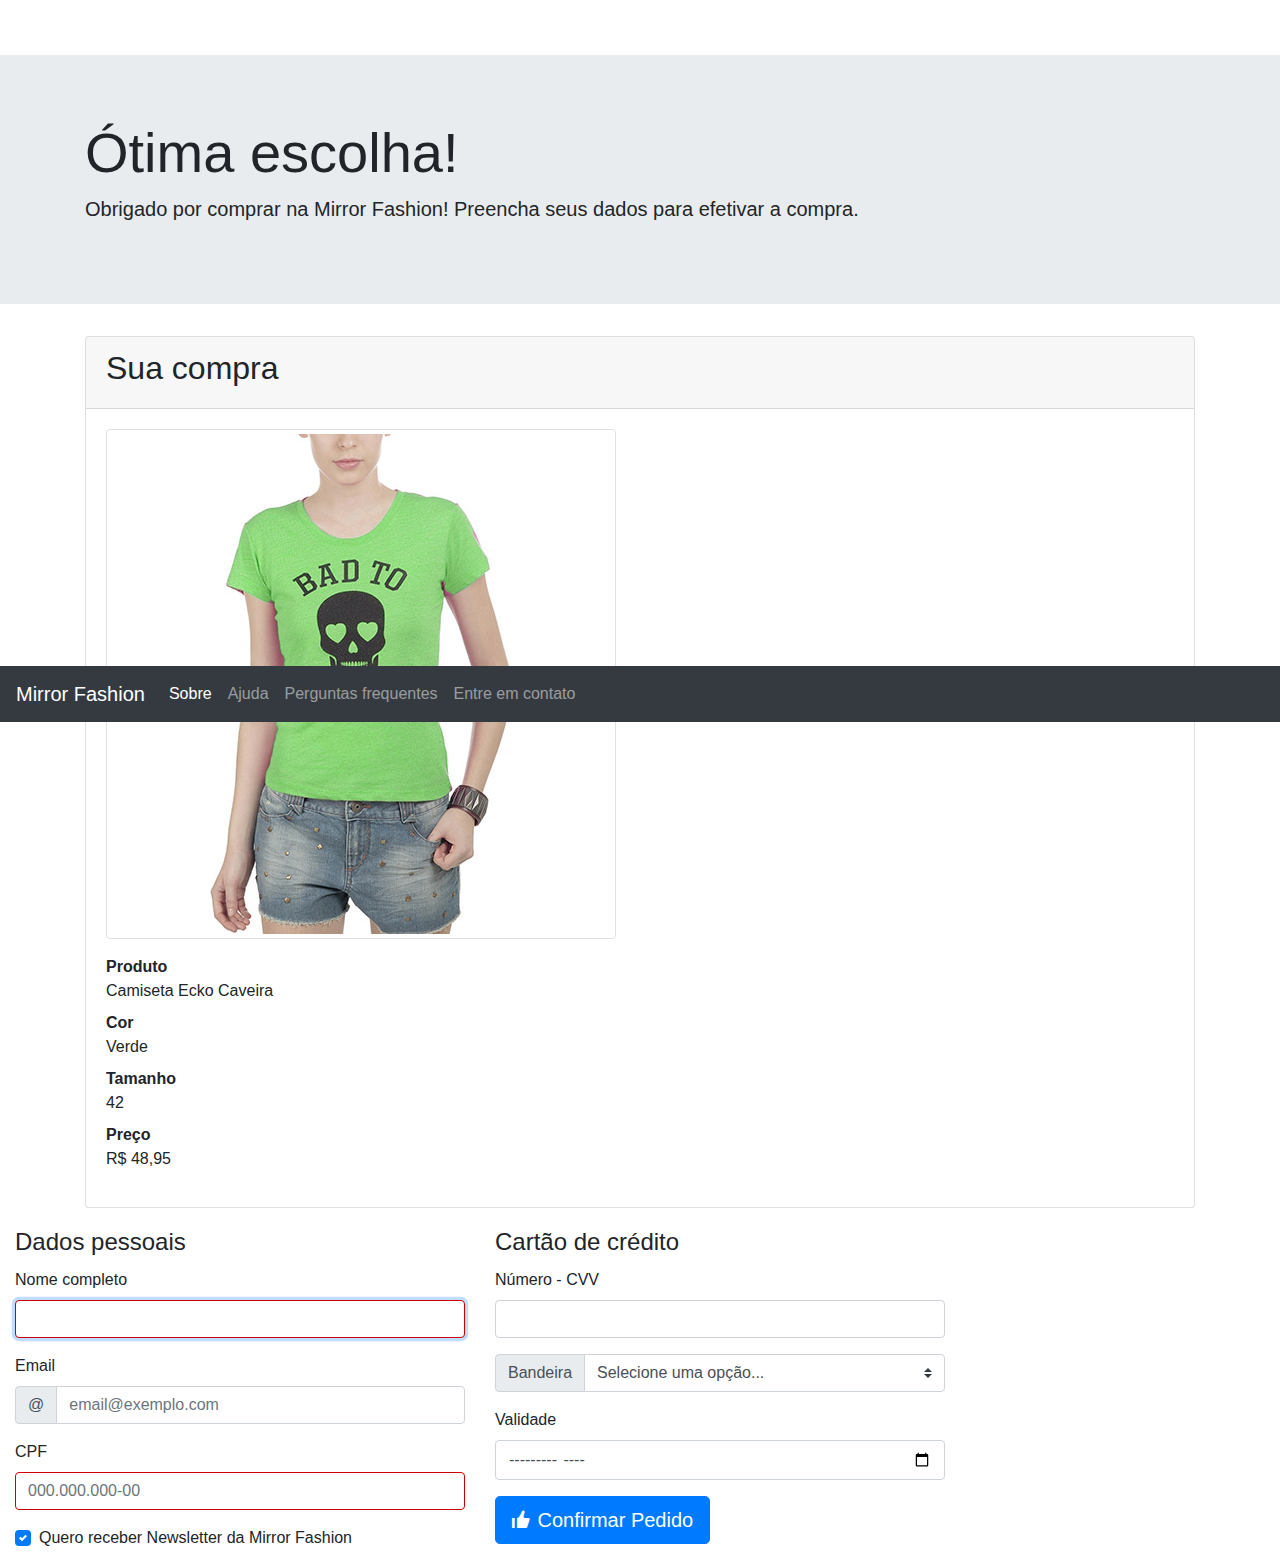
==== mirror-fashion/checkout.html @ 17d7f84b "Caps. 7 e 8 feitos." ====
<!doctype html>
 <html>
     <head>
         <meta charset="UTF-8">
         <meta name="viewport" content="width=device-width">
	 <link rel="stylesheet" href="css/bootstrap.css">
	 <link rel="stylesheet" href="css/open-iconic-bootstrap.css">
	 <link rel="stylesheet" href="css/checkout.css">
         <title>Checkout Mirror Fashion</title>
     </head>
     <body>
	 <nav class="navbar navbar-expand-lg navbar-dark bg-dark fixed-top ">
	<button class="navbar-toggler" type="button"
                 data-toggle="collapse" data-target="#navbarToggleExternalContent">
         <span class="navbar-toggler-icon"></span>
     </button>
     <a class="navbar-brand" href="index.html">Mirror Fashion</a>
	
      <div class="collapse navbar-collapse" id="navbarToggleExternalContent">
     <ul class="navbar-nav">
         <li class="nav-item active">
             <a class="nav-link" href="sobre.html">Sobre</a>
         </li>
         <li class="nav-item">
             <a class="nav-link" href="#">Ajuda</a>
         </li>
         <li class="nav-item">
             <a class="nav-link" href="#">Perguntas frequentes</a>
         </li>
         <li class="nav-item">
             <a class="nav-link" href="#">Entre em contato</a>
         </li>
     </ul>
	</div>
 </nav>

	 <div class="jumbotron jumbotron-fluid">
     <div class="container">
         <h1 class="display-4">Ótima escolha!</h1>
         <p class="lead">Obrigado por comprar na Mirror Fashion!
         Preencha seus dados para efetivar a compra.</p>
</div>
</div>

<div class="container">
 <div class="card mb-3">
     <div class="card-header">
	<h2>Sua compra</h2>
     </div><!-- fim .card-header -->

     <div class="card-body">
	 <img src="img/produtos/foto2-verde.png" alt="Camiseta Ecko Caveira na cor verde"
          class="img-thumbnail mb-3">
	<dl>
             <dt>Produto</dt>
             <dd>Camiseta Ecko Caveira</dd>

             <dt>Cor</dt>
             <dd>Verde</dd>

             <dt>Tamanho</dt>
             <dd>42</dd>

             <dt>Preço</dt>
             <dd>R$ 48,95</dd>
         </dl>
	</div>

     </div><!-- fim .card-body -->
 </div><!-- fim .card -->

	 <form class="col-md-8 col-xl-9">
	<div class="row">
     <fieldset class="col-lg-6">
         <legend>Dados pessoais</legend>

         <div class="form-group">
             <label for="nome">Nome completo</label>
             <input type="text" class="form-control" id="nome" name="nome" autofocus required>
         </div>

         <div class="form-group">
             <label for="email">Email</label>
             <div class="input-group mb-3">
         <div class="input-group-prepend">
             <span class="input-group-text">@</span>
         </div>
         <input type="email" class="form-control" id="email" name="email"
                         placeholder="email@exemplo.com">
     </div>
         </div>

         <div class="form-group">
             <label for="cpf">CPF</label>
              <input type="text" class="form-control" id="cpf" name="cpf" placeholder="000.000.000-00" required>
         </div>

         <div class="form-group custom-control custom-checkbox">
             <input type="checkbox" class="custom-control-input" id="newsletter"
                             value="sim" checked>
             <label class="custom-control-label" for="newsletter">
                 Quero receber Newsletter da Mirror Fashion
             </label>
         </div>
     </fieldset>
	
     <div class="col-lg-6">
     <fieldset>
     <legend>Cartão de crédito</legend>

     <div class="form-group">
         <label for="numero-cartao">Número - CVV</label>
         <input type="text" class="form-control" id="numero-cartao" name="numero-cartao">
     </div>

     <div class="form-group">
         <div class="input-group mb-3">
         <div class="input-group-prepend">
             <label class="input-group-text" for="bandeira-cartao">Bandeira</label>
         </div>
         <select class="custom-select" id="bandeira-cartao">
             <option disabled selected>Selecione uma opção...</option>
             <option value="master">MasterCard</option>
             <option value="visa">VISA</option>
             <option value="amex">American Express</option>
         </select>
     </div>
     </div>

     <div class="form-group">
         <label for="validade-cartao">Validade</label>
         <input type="month" class="form-control" id="validade-cartao" name="validade-cartao">
     </div>
 </fieldset>

 <button type="submit" class="btn btn-primary btn-lg mb-3">
	<span class="oi oi-thumb-up"></span>     
	Confirmar Pedido
 </button>

</div>
</div>
 </form>

</div>

 <script type="text/javascript" src="js/jquery.js"></script>
 <script type="text/javascript" src="js/bootstrap.js"></script>
     </body>
 </html>
---- mirror-fashion/css/checkout.css ----
.form-control:invalid {
     border: 1px solid #cc0000;
}

body {
     padding-top: 55px;
}
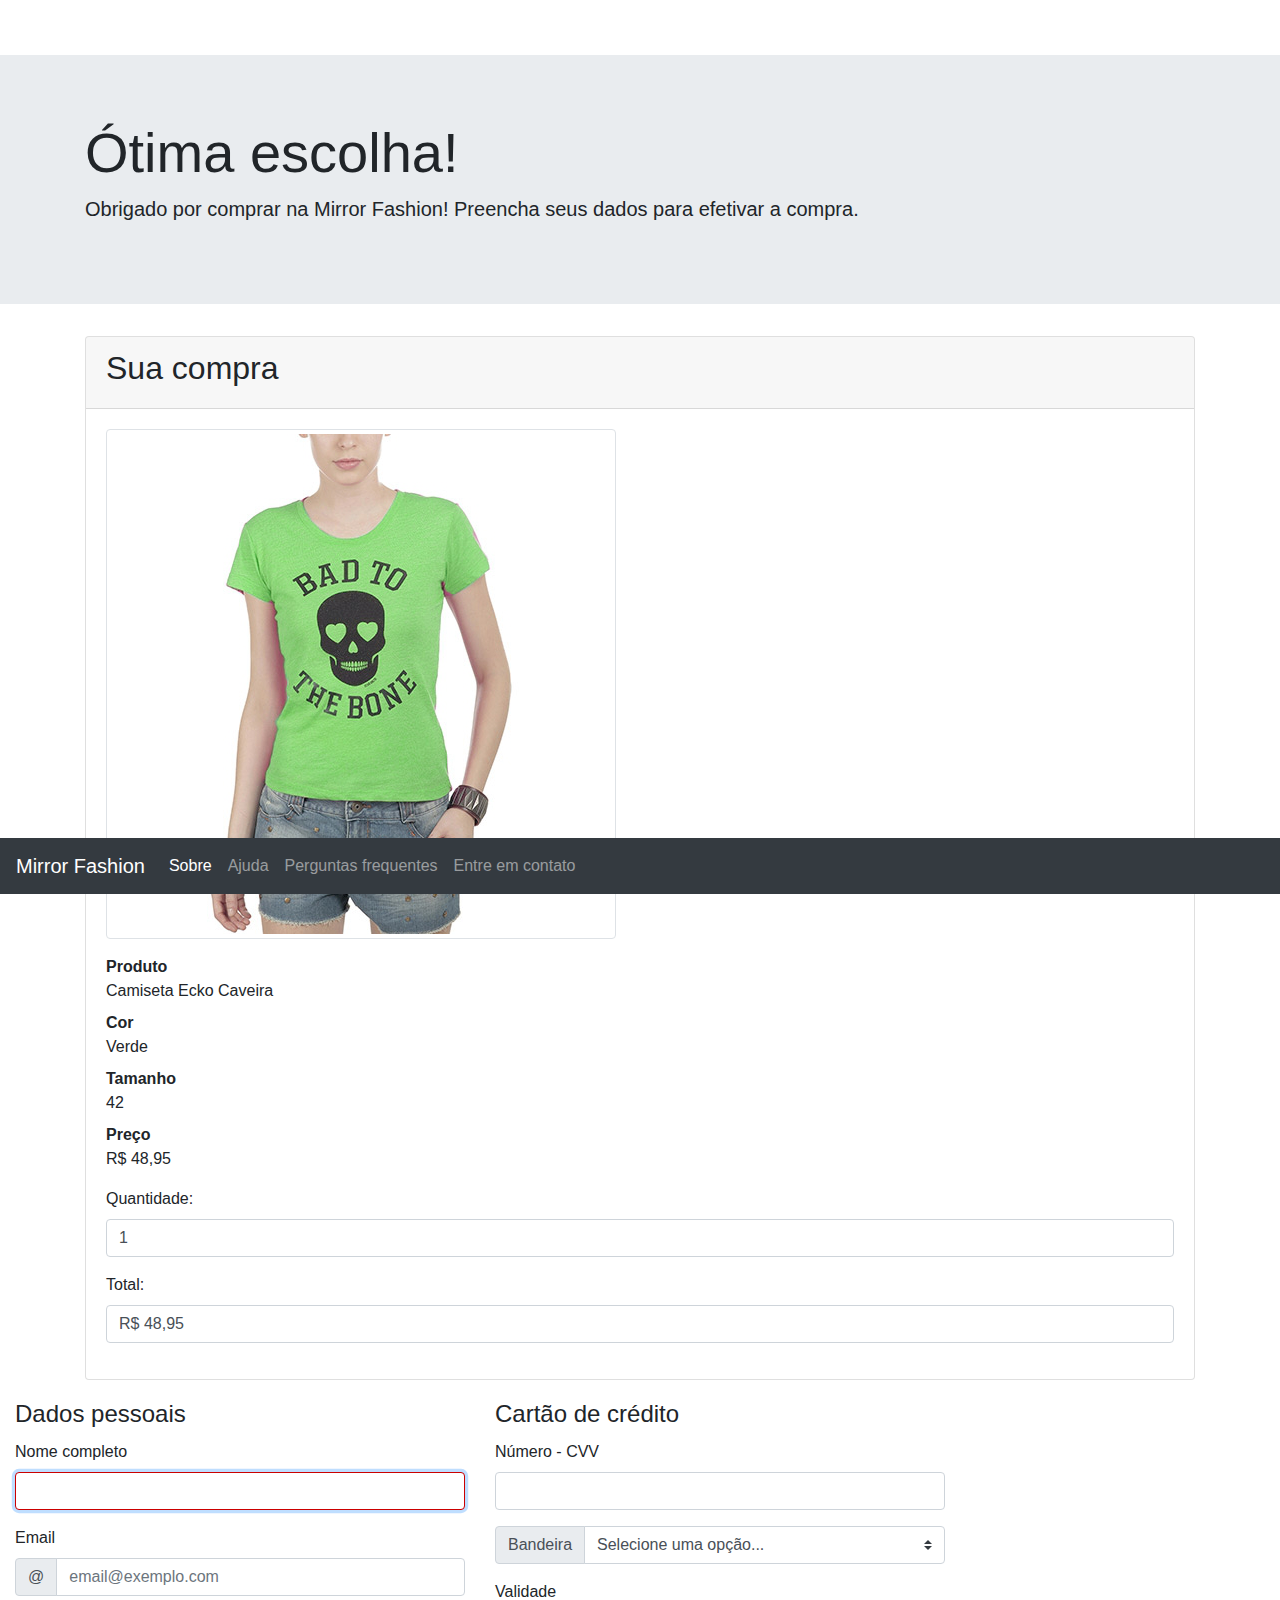
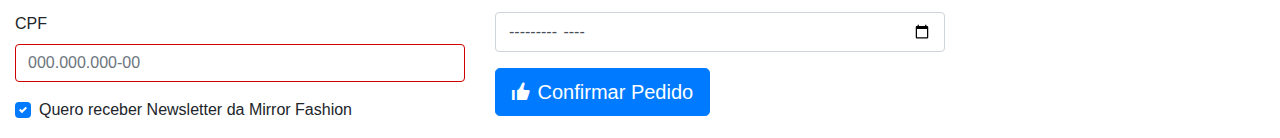
==== commit 727c2d3c: "Cap. 9 feito" ====
--- a/mirror-fashion/checkout.html
+++ b/mirror-fashion/checkout.html
@@ -9,142 +9,153 @@
          <title>Checkout Mirror Fashion</title>
      </head>
      <body>
-	 <nav class="navbar navbar-expand-lg navbar-dark bg-dark fixed-top ">
-	<button class="navbar-toggler" type="button"
-                 data-toggle="collapse" data-target="#navbarToggleExternalContent">
-         <span class="navbar-toggler-icon"></span>
-     </button>
-     <a class="navbar-brand" href="index.html">Mirror Fashion</a>
-	
-      <div class="collapse navbar-collapse" id="navbarToggleExternalContent">
-     <ul class="navbar-nav">
-         <li class="nav-item active">
-             <a class="nav-link" href="sobre.html">Sobre</a>
-         </li>
-         <li class="nav-item">
-             <a class="nav-link" href="#">Ajuda</a>
-         </li>
-         <li class="nav-item">
-             <a class="nav-link" href="#">Perguntas frequentes</a>
-         </li>
-         <li class="nav-item">
-             <a class="nav-link" href="#">Entre em contato</a>
-         </li>
-     </ul>
-	</div>
- </nav>
+	<nav class="navbar navbar-expand-lg navbar-dark bg-dark fixed-top ">
+		<button class="navbar-toggler" type="button"
+		         data-toggle="collapse" data-target="#navbarToggleExternalContent">
+		 	<span class="navbar-toggler-icon"></span>
+	     	</button>
+	     	<a class="navbar-brand" href="index.html">Mirror Fashion</a>
+		
+	      	<div class="collapse navbar-collapse" id="navbarToggleExternalContent">
+		     <ul class="navbar-nav">
+			 <li class="nav-item active">
+			     <a class="nav-link" href="sobre.html">Sobre</a>
+			 </li>
+			 <li class="nav-item">
+			     <a class="nav-link" href="#">Ajuda</a>
+			 </li>
+			 <li class="nav-item">
+			     <a class="nav-link" href="#">Perguntas frequentes</a>
+			 </li>
+			 <li class="nav-item">
+			     <a class="nav-link" href="#">Entre em contato</a>
+			 </li>
+		     </ul>
+		</div>
+ 	</nav>
 
-	 <div class="jumbotron jumbotron-fluid">
-     <div class="container">
-         <h1 class="display-4">Ótima escolha!</h1>
-         <p class="lead">Obrigado por comprar na Mirror Fashion!
-         Preencha seus dados para efetivar a compra.</p>
-</div>
-</div>
-
-<div class="container">
- <div class="card mb-3">
-     <div class="card-header">
-	<h2>Sua compra</h2>
-     </div><!-- fim .card-header -->
-
-     <div class="card-body">
-	 <img src="img/produtos/foto2-verde.png" alt="Camiseta Ecko Caveira na cor verde"
-          class="img-thumbnail mb-3">
-	<dl>
-             <dt>Produto</dt>
-             <dd>Camiseta Ecko Caveira</dd>
-
-             <dt>Cor</dt>
-             <dd>Verde</dd>
-
-             <dt>Tamanho</dt>
-             <dd>42</dd>
-
-             <dt>Preço</dt>
-             <dd>R$ 48,95</dd>
-         </dl>
+	<div class="jumbotron jumbotron-fluid">
+	     <div class="container">
+		 <h1 class="display-4">Ótima escolha!</h1>
+		 <p class="lead">Obrigado por comprar na Mirror Fashion!
+		 Preencha seus dados para efetivar a compra.</p>
+	     </div>
 	</div>
 
-     </div><!-- fim .card-body -->
- </div><!-- fim .card -->
+	<div class="container">
+ 		<div class="card mb-3">
+		     <div class="card-header">
+			<h2>Sua compra</h2>
+		     </div><!-- fim .card-header -->
 
-	 <form class="col-md-8 col-xl-9">
-	<div class="row">
-     <fieldset class="col-lg-6">
-         <legend>Dados pessoais</legend>
+     		<div class="card-body">
+		 	<img src="img/produtos/foto2-verde.png" alt="Camiseta Ecko Caveira na cor verde"
+          class="img-thumbnail mb-3">
+			<dl>
+			     <dt>Produto</dt>
+			     <dd>Camiseta Ecko Caveira</dd>
 
-         <div class="form-group">
-             <label for="nome">Nome completo</label>
-             <input type="text" class="form-control" id="nome" name="nome" autofocus required>
-         </div>
+			     <dt>Cor</dt>
+			     <dd>Verde</dd>
 
-         <div class="form-group">
-             <label for="email">Email</label>
-             <div class="input-group mb-3">
-         <div class="input-group-prepend">
-             <span class="input-group-text">@</span>
-         </div>
-         <input type="email" class="form-control" id="email" name="email"
-                         placeholder="email@exemplo.com">
-     </div>
-         </div>
+			     <dt>Tamanho</dt>
+			     <dd>42</dd>
 
-         <div class="form-group">
-             <label for="cpf">CPF</label>
-              <input type="text" class="form-control" id="cpf" name="cpf" placeholder="000.000.000-00" required>
-         </div>
+			     <dt>Preço</dt>
+			     <dd id="preco">R$ 48,95</dd>
+			 </dl>
+			 <div class="form-group">
+					<label for="qtd">Quantidade:</label>
+					<input type="number" id="qtd" min="1" max="99" value="1" class="form-control">
+				  </div>
+			   
+				  <div class="form-group">
+					<label for="total">Total:</label>
+					<output for="qtd preco" id="total" class="form-control">R$ 48,95</output>
+				  </div>
+		</div>
 
-         <div class="form-group custom-control custom-checkbox">
-             <input type="checkbox" class="custom-control-input" id="newsletter"
-                             value="sim" checked>
-             <label class="custom-control-label" for="newsletter">
-                 Quero receber Newsletter da Mirror Fashion
-             </label>
-         </div>
-     </fieldset>
-	
-     <div class="col-lg-6">
-     <fieldset>
-     <legend>Cartão de crédito</legend>
+     		</div><!-- fim .card-body -->
+ 	</div><!-- fim .card -->
 
-     <div class="form-group">
-         <label for="numero-cartao">Número - CVV</label>
-         <input type="text" class="form-control" id="numero-cartao" name="numero-cartao">
-     </div>
+	<form class="col-md-8 col-xl-9">
+		<div class="row">
+	     		<fieldset class="col-lg-6">
+		 		<legend>Dados pessoais</legend>
 
-     <div class="form-group">
-         <div class="input-group mb-3">
-         <div class="input-group-prepend">
-             <label class="input-group-text" for="bandeira-cartao">Bandeira</label>
-         </div>
-         <select class="custom-select" id="bandeira-cartao">
-             <option disabled selected>Selecione uma opção...</option>
-             <option value="master">MasterCard</option>
-             <option value="visa">VISA</option>
-             <option value="amex">American Express</option>
-         </select>
-     </div>
-     </div>
+				 <div class="form-group">
+				     <label for="nome">Nome completo</label>
+				     <input type="text" class="form-control" id="nome" name="nome" autofocus required>
+				 </div>
 
-     <div class="form-group">
-         <label for="validade-cartao">Validade</label>
-         <input type="month" class="form-control" id="validade-cartao" name="validade-cartao">
-     </div>
- </fieldset>
+				 <div class="form-group">
+				     <label for="email">Email</label>
+				     <div class="input-group mb-3">
+				 <div class="input-group-prepend">
+				     <span class="input-group-text">@</span>
+				 </div>
+		 		<input type="email" class="form-control" id="email" name="email"
+		                 placeholder="email@exemplo.com">
+		     		</div>
+			 </div>
 
- <button type="submit" class="btn btn-primary btn-lg mb-3">
-	<span class="oi oi-thumb-up"></span>     
-	Confirmar Pedido
- </button>
+			 <div class="form-group">
+			     <label for="cpf">CPF</label>
+			      <input type="text" class="form-control" id="cpf" name="cpf" placeholder="000.000.000-00" required>
+			 </div>
 
-</div>
-</div>
- </form>
+			 <div class="form-group custom-control custom-checkbox">
+			     <input type="checkbox" class="custom-control-input" id="newsletter"
+				             value="sim" checked>
+			     <label class="custom-control-label" for="newsletter">
+				 Quero receber Newsletter da Mirror Fashion
+			     </label>
+			 </div>
+	     		</fieldset>
+		
+	     <div class="col-lg-6">
+	     <fieldset>
+	     <legend>Cartão de crédito</legend>
+
+	     <div class="form-group">
+		 <label for="numero-cartao">Número - CVV</label>
+		 <input type="text" class="form-control" id="numero-cartao" name="numero-cartao">
+	     </div>
+
+	     <div class="form-group">
+		 <div class="input-group mb-3">
+		 <div class="input-group-prepend">
+		     <label class="input-group-text" for="bandeira-cartao">Bandeira</label>
+		 </div>
+		 <select class="custom-select" id="bandeira-cartao">
+		     <option disabled selected>Selecione uma opção...</option>
+		     <option value="master">MasterCard</option>
+		     <option value="visa">VISA</option>
+		     <option value="amex">American Express</option>
+		 </select>
+	     </div>
+	     </div>
+
+	     <div class="form-group">
+		 <label for="validade-cartao">Validade</label>
+		 <input type="month" class="form-control" id="validade-cartao" name="validade-cartao">
+	     </div>
+	 </fieldset>
+
+	 <button type="submit" class="btn btn-primary btn-lg mb-3">
+		<span class="oi oi-thumb-up"></span>     
+		Confirmar Pedido
+	 </button>
+
+	</div>
+	</div>
+	</form>
 
 </div>
 
  <script type="text/javascript" src="js/jquery.js"></script>
  <script type="text/javascript" src="js/bootstrap.js"></script>
-     </body>
- </html>
+ <script type="text/javascript" src="js/total.js"></script>
+
+</body>
+</html>
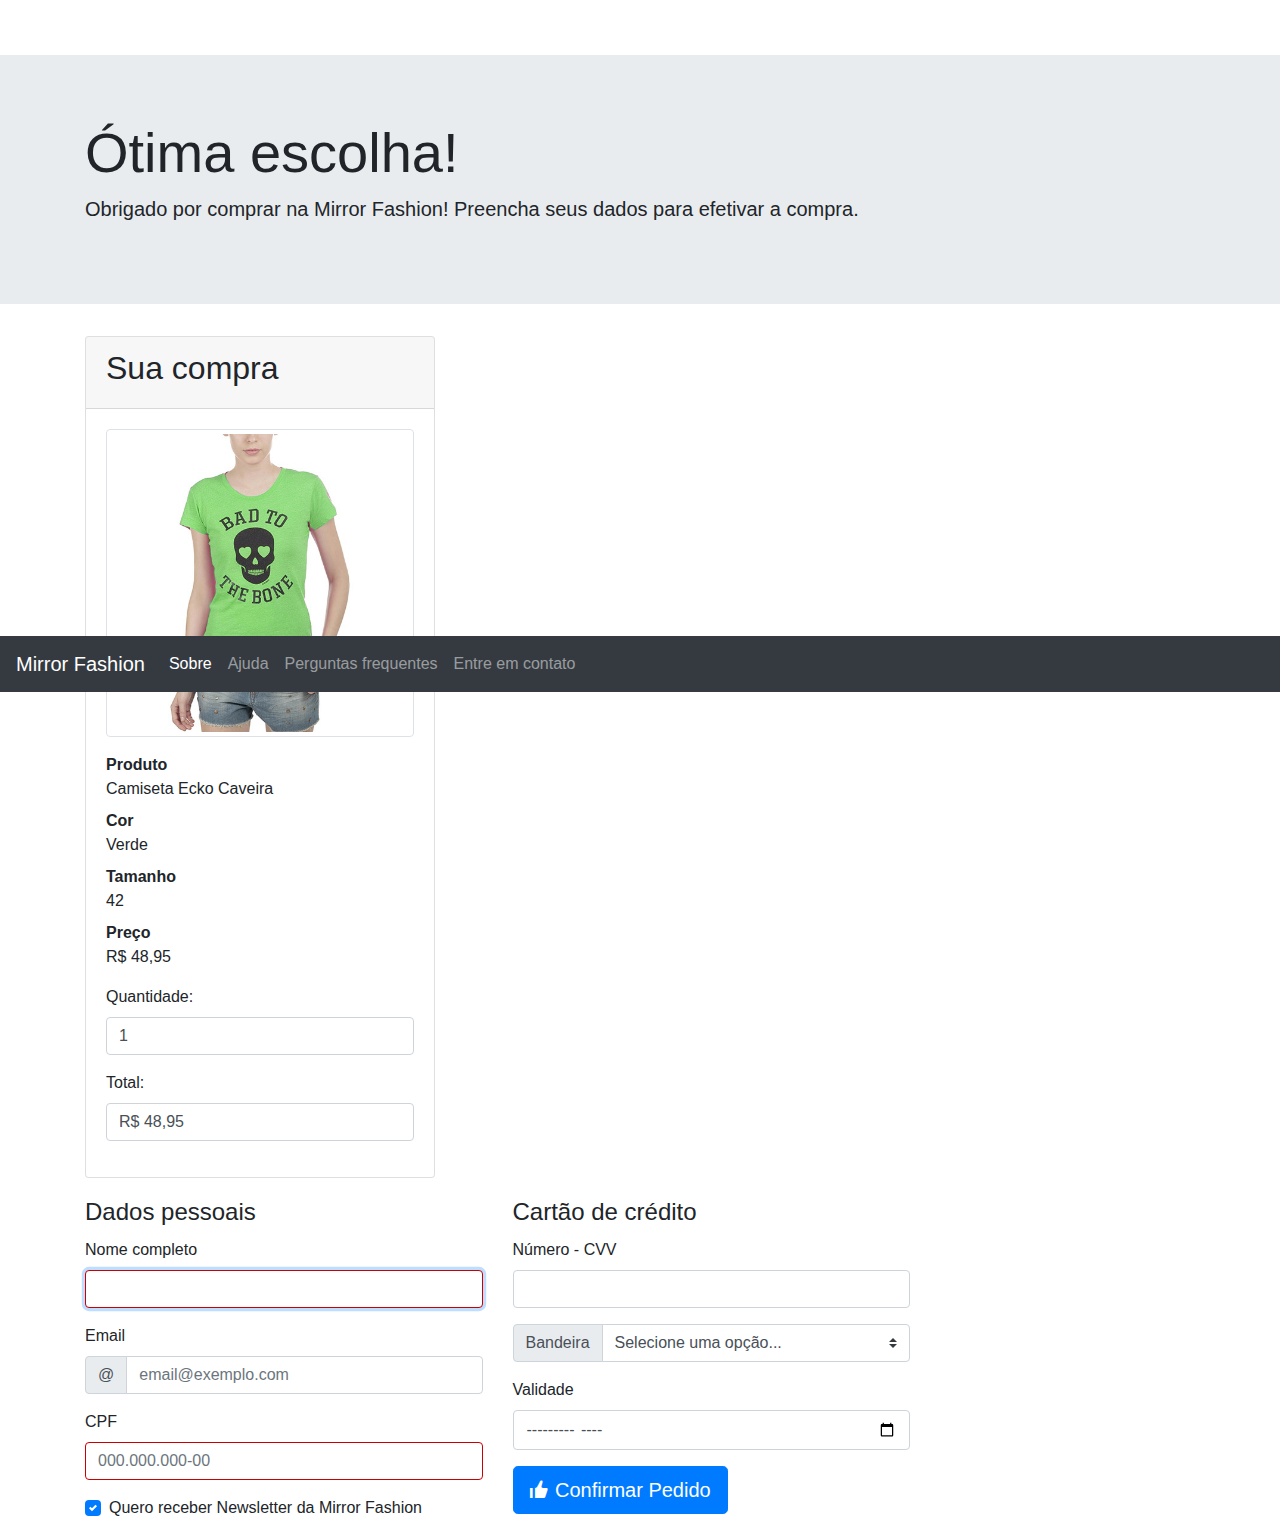
==== commit 7fa11ba8: "Algumas alterações" ====
--- a/mirror-fashion/checkout.html
+++ b/mirror-fashion/checkout.html
@@ -43,10 +43,12 @@
 	</div>
 
 	<div class="container">
+			<div class="row">
+					<div class="col-md-4">
  		<div class="card mb-3">
 		     <div class="card-header">
 			<h2>Sua compra</h2>
-		     </div><!-- fim .card-header -->
+		     </div>
 
      		<div class="card-body">
 		 	<img src="img/produtos/foto2-verde.png" alt="Camiseta Ecko Caveira na cor verde"
@@ -64,6 +66,7 @@
 			     <dt>Preço</dt>
 			     <dd id="preco">R$ 48,95</dd>
 			 </dl>
+			 
 			 <div class="form-group">
 					<label for="qtd">Quantidade:</label>
 					<input type="number" id="qtd" min="1" max="99" value="1" class="form-control">
